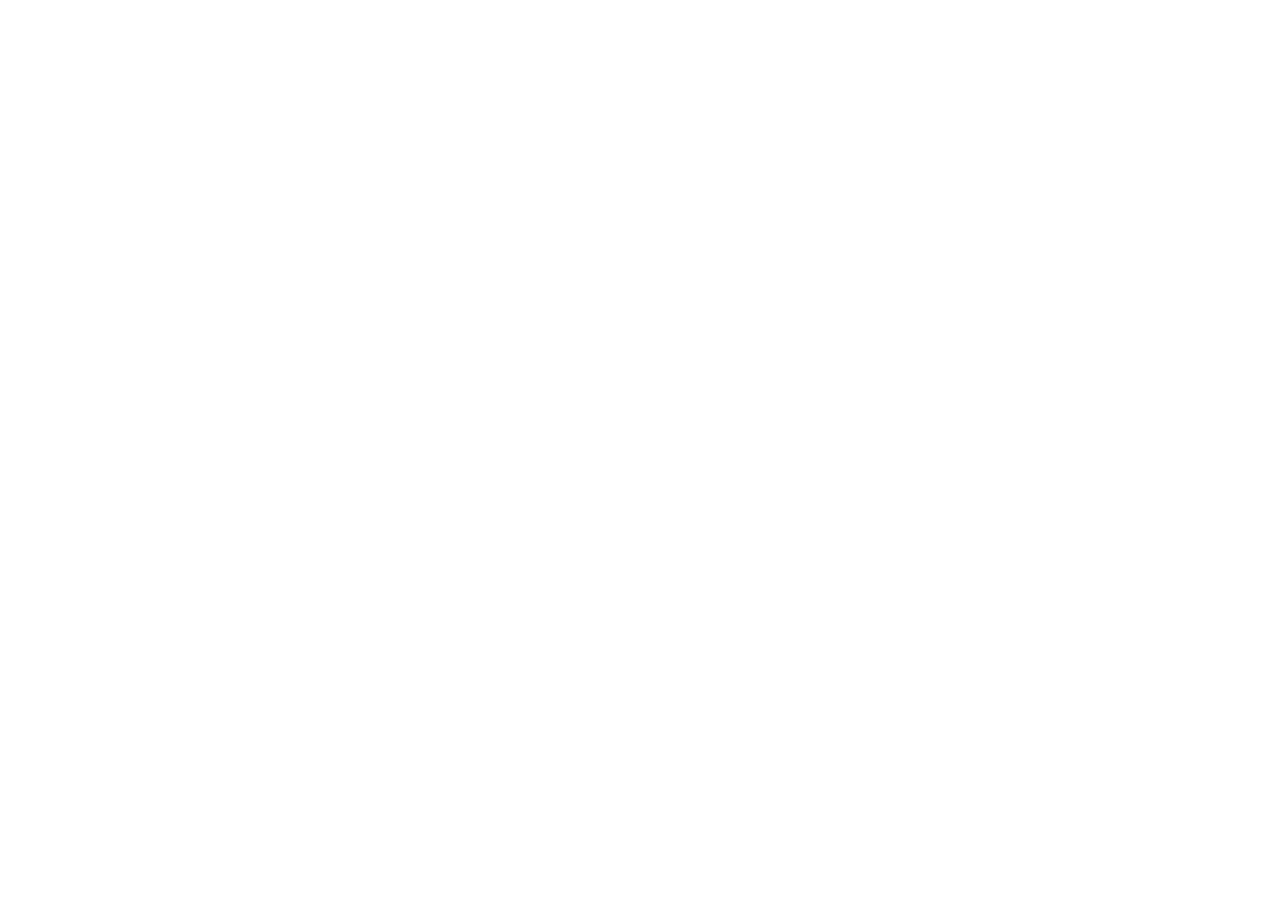
==== index.html @ 89cb6514 "Add files via upload" ====
<!DOCTYPE html>
<html lang="en">

<head>
    <meta charset="UTF-8">
    <meta http-equiv="X-UA-Compatible" content="IE=edge">
    <meta name="viewport" content="width=device-width, initial-scale=1.0">
    <title>Zapremina valjka</title>

</head>

<body>
    <script>

        var range = prompt("Unesite  poluprečnik valjka");
        var height = prompt("Unesite  visinu valjka");
        const PI = 3.14;
        var sum = (range * PI * height);
        alert("Zapremina valjka je: " + sum);

    </script>
</body>

</html>
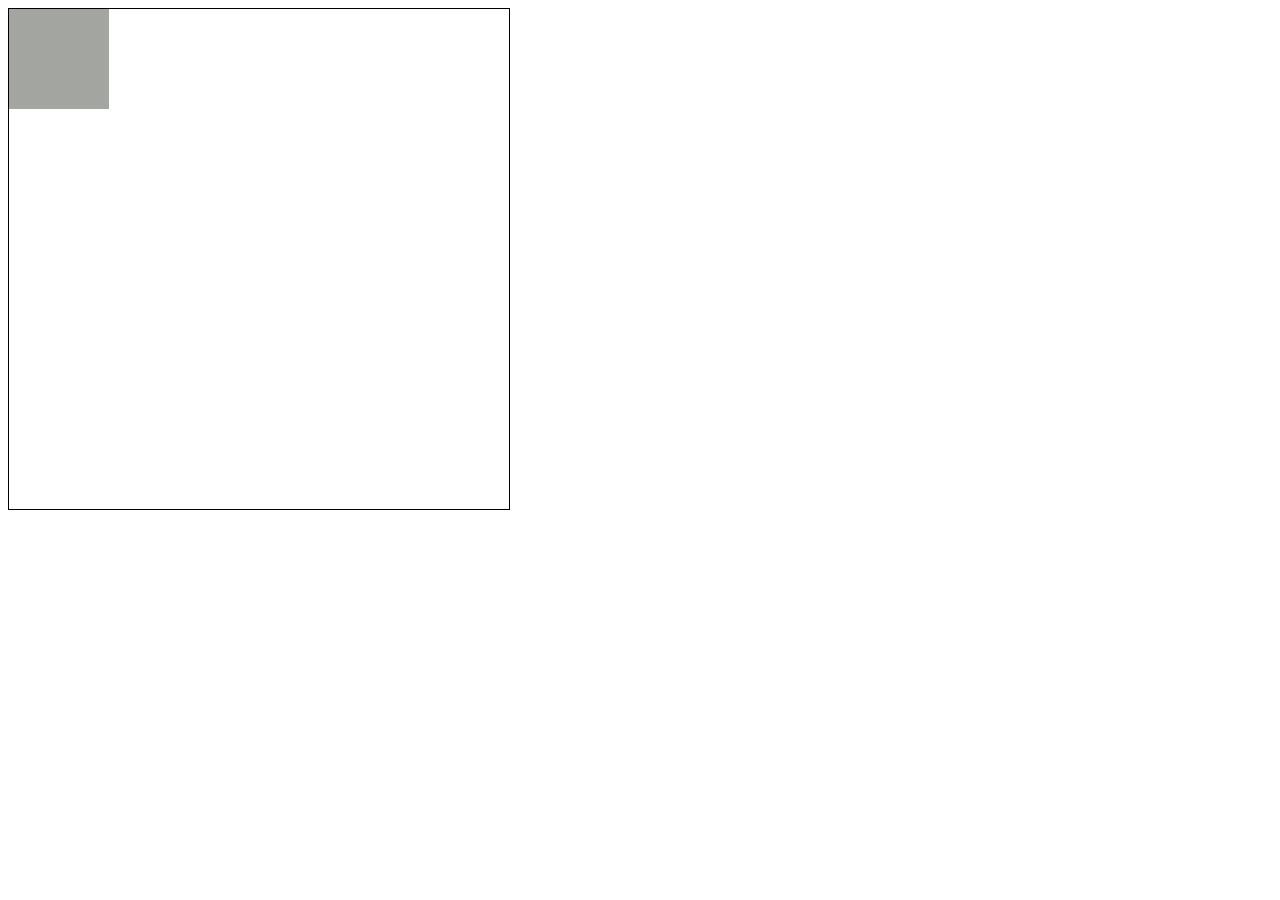
==== commit 98f5cd6e: "Add files via upload" ====
--- a/index.html
+++ b/index.html
@@ -4,21 +4,19 @@
 <head>
     <meta charset="UTF-8">
     <meta http-equiv="X-UA-Compatible" content="IE=edge">
-    <meta name="viewport" content="width=device-width, initial-scale=1.0">
-    <title>Zapremina valjka</title>
-
+    <meta name="viewport" content="width=, initial-scale=1.0">
+    <link rel="stylesheet" href="style.css">
+    <title>Document</title>
 </head>
 
 <body>
-    <script>
+    <div class="wrapper">
+        <div class="krug"></div>
+    </div>
 
-        var range = prompt("Unesite  poluprečnik valjka");
-        var height = prompt("Unesite  visinu valjka");
-        const PI = 3.14;
-        var sum = (range * PI * height);
-        alert("Zapremina valjka je: " + sum);
 
-    </script>
+
+    <script src="script.js"></script>
 </body>
 
 </html>
--- a/style.css
+++ b/style.css
@@ -0,0 +1,18 @@
+.wrapper {
+    width: 500px;
+    height: 500px;
+    border: 1px solid black;
+    position: relative;
+}
+
+.krug {
+position: absolute;
+width: 100px;
+height: 100px;
+background-color: #a3a5a1;
+transition: all 1s ease;
+top: 0;
+left: 0;
+
+}
+
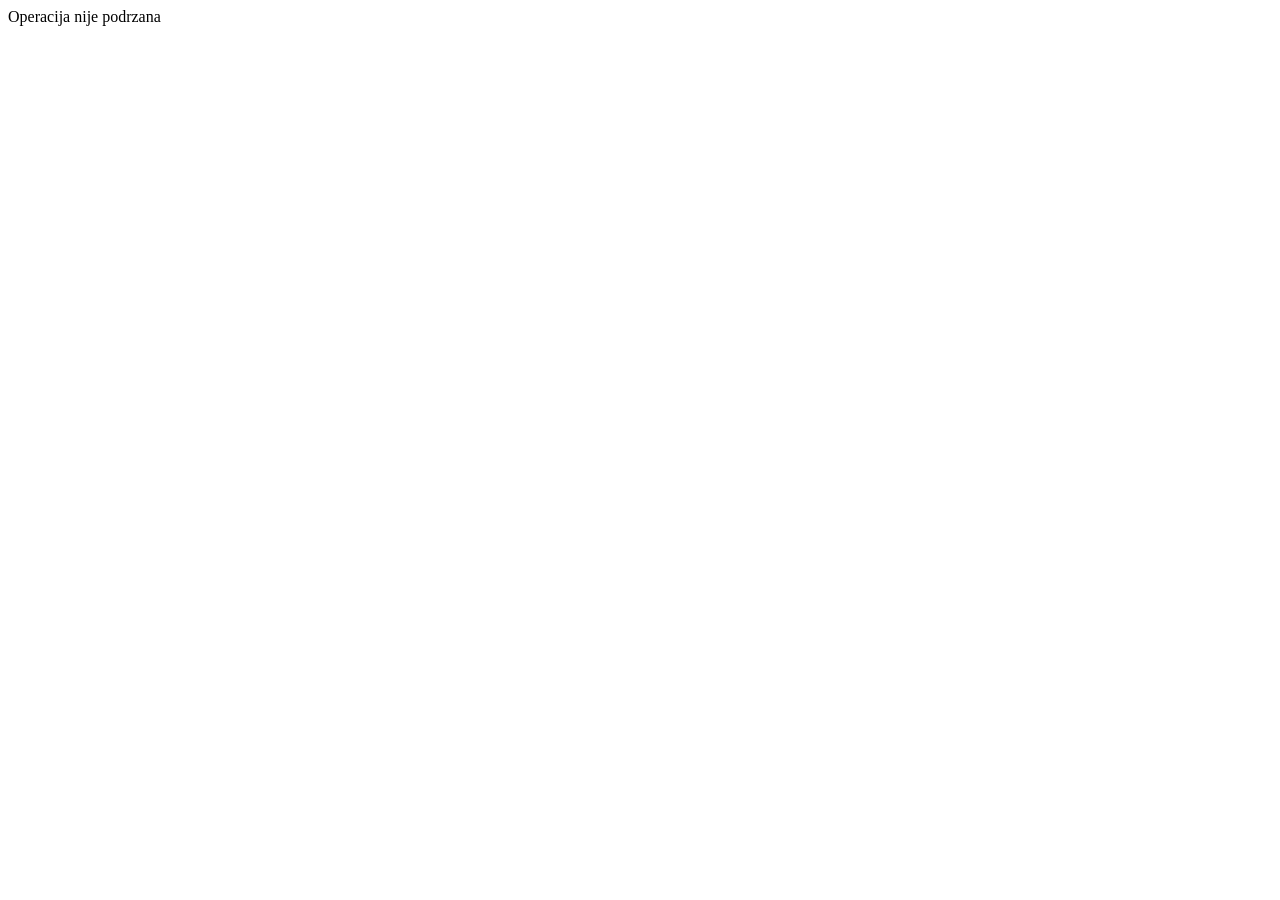
==== commit 503bfe3a: "Add files via upload Switch statement" ====
--- a/index.html
+++ b/index.html
@@ -4,18 +4,11 @@
 <head>
     <meta charset="UTF-8">
     <meta http-equiv="X-UA-Compatible" content="IE=edge">
-    <meta name="viewport" content="width=, initial-scale=1.0">
-    <link rel="stylesheet" href="style.css">
-    <title>Document</title>
+    <meta name="viewport" content="width=device-width, initial-scale=1.0">
+    <title>Switch</title>
 </head>
 
 <body>
-    <div class="wrapper">
-        <div class="krug"></div>
-    </div>
-
-
-
     <script src="script.js"></script>
 </body>
 
